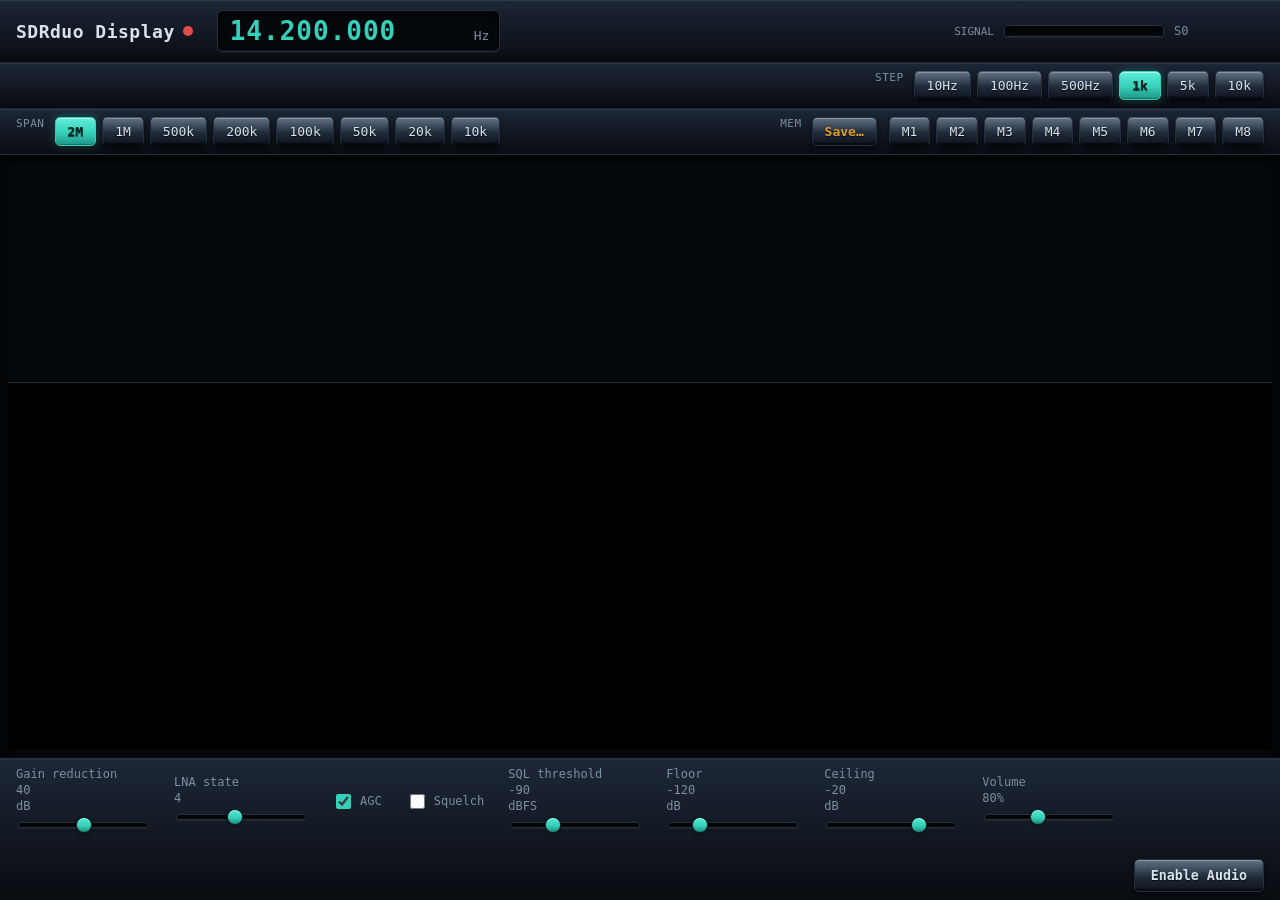
==== Install/payload/static/index.html @ a90272e3 "Add standalone installer (Install/setup.exe), v0.12 Self-contained setup.exe for installing on anoth" ====
<!DOCTYPE html>
<html lang="en">
<head>
<meta charset="utf-8" />
<meta name="viewport" content="width=device-width, initial-scale=1" />
<title>SDRduo Display</title>
<link rel="stylesheet" href="/static/app.css" />
</head>
<body>
<header id="topbar">
  <div id="brand">SDRduo Display <span id="conn-dot" class="dot dot-off" title="connection"></span></div>

  <div id="freq-block">
    <input id="freq-input" type="text" inputmode="none" value="14.200.000" readonly />
    <span id="freq-unit">Hz</span>
  </div>

  <div id="mode-buttons" class="btn-row"></div>

  <div id="meter-block">
    <div class="meter-label">SIGNAL</div>
    <div id="smeter"><div id="smeter-fill"></div></div>
    <div id="smeter-val">S0</div>
    <div id="overload-badge" class="badge hidden">OVERLOAD</div>
    <div id="sql-badge" class="badge badge-sql hidden">SQUELCHED</div>
  </div>
</header>

<div class="dual-row">
  <div id="band-row" class="btn-row"></div>
  <div id="step-row" class="btn-row">
    <span class="row-label">STEP</span>
  </div>
</div>

<div class="dual-row">
  <div id="span-row" class="btn-row">
    <span class="row-label">SPAN</span>
  </div>
  <div id="mem-row" class="btn-row">
    <span class="row-label">MEM</span>
    <button id="mem-save-btn" title="Click, then click a memory slot to save the current frequency + mode into it">Save&hellip;</button>
  </div>
</div>

<main>
  <canvas id="spectrum" height="220"></canvas>
  <canvas id="waterfall" height="260"></canvas>
</main>

<footer id="controls">
  <label class="ctrl">
    Gain reduction <span id="grdb-val">40</span> dB
    <input id="grdb-slider" type="range" min="20" max="59" value="40" />
  </label>
  <label class="ctrl">
    LNA state <span id="lna-val">4</span>
    <input id="lna-slider" type="range" min="0" max="9" value="4" />
  </label>
  <label class="ctrl ctrl-toggle">
    <input id="agc-toggle" type="checkbox" checked />
    AGC
  </label>
  <label class="ctrl ctrl-toggle">
    <input id="sql-toggle" type="checkbox" />
    Squelch
  </label>
  <label class="ctrl">
    SQL threshold <span id="sql-val">-90</span> dBFS
    <input id="sql-slider" type="range" min="-120" max="-20" value="-90" />
  </label>
  <label class="ctrl">
    Floor <span id="floor-val">-120</span> dB
    <input id="floor-slider" type="range" min="-140" max="-40" value="-120" />
  </label>
  <label class="ctrl">
    Ceiling <span id="ceil-val">-20</span> dB
    <input id="ceil-slider" type="range" min="-80" max="0" value="-20" />
  </label>
  <label class="ctrl">
    Volume <span id="vol-val">80%</span>
    <input id="vol-slider" type="range" min="0" max="200" value="80" />
  </label>
  <button id="audio-btn">Enable Audio</button>
</footer>

<div id="keypad-overlay" class="hidden">
  <div id="keypad">
    <div id="keypad-unit-row">
      <button id="keypad-unit-mhz" data-unit="MHz">MHz</button>
      <button id="keypad-unit-khz" data-unit="kHz">kHz</button>
    </div>
    <div id="keypad-display">0</div>
    <div id="keypad-mhz-preview">= 0.000000 MHz</div>
    <div id="keypad-grid">
      <button data-key="7">7</button>
      <button data-key="8">8</button>
      <button data-key="9">9</button>
      <button data-key="4">4</button>
      <button data-key="5">5</button>
      <button data-key="6">6</button>
      <button data-key="1">1</button>
      <button data-key="2">2</button>
      <button data-key="3">3</button>
      <button id="keypad-clear" data-key="clear">C</button>
      <button data-key="0">0</button>
      <button data-key=".">.</button>
    </div>
    <div id="keypad-actions">
      <button id="keypad-back" data-key="back">&#9003;</button>
      <button id="keypad-cancel">Cancel</button>
      <button id="keypad-ok">Enter</button>
    </div>
  </div>
</div>

<script src="/static/app.js"></script>
</body>
</html>
---- static/app.css ----
:root {
  --bg: #0b0f14;
  --panel: #121821;
  --border: #23303f;
  --text: #d8e2ea;
  --dim: #7c8ea0;
  --accent: #35d0ba;
  --amber: #e0a030;
  --red: #e04b4b;
  --green: #3ecf5e;

  /* Skeuomorphic panel-chrome tokens: raised buttons and panels use
     --raised-*, sunken displays (LCD/meter/canvas bezels) use --sunk-*.
     Raised surfaces layer a glass "sheen" (fading white band across the
     top half) over the base shade -- the classic glossy-button look --
     rather than just a flat top-to-bottom gradient. */
  --raised-grad:
    linear-gradient(180deg, rgba(255, 255, 255, 0.22) 0%, rgba(255, 255, 255, 0.05) 40%, rgba(255, 255, 255, 0) 55%),
    linear-gradient(180deg, #37495f 0%, #0d131c 100%);
  --raised-grad-hover:
    linear-gradient(180deg, rgba(255, 255, 255, 0.3) 0%, rgba(255, 255, 255, 0.07) 40%, rgba(255, 255, 255, 0) 55%),
    linear-gradient(180deg, #435972 0%, #121a26 100%);
  --raised-shadow:
    inset 0 1px 0 rgba(255, 255, 255, 0.25),
    inset 0 -2px 1px rgba(0, 0, 0, 0.55),
    0 2px 5px rgba(0, 0, 0, 0.65);
  --raised-shadow-active:
    inset 0 3px 6px rgba(0, 0, 0, 0.8),
    inset 0 -1px 0 rgba(255, 255, 255, 0.05);
  --panel-grad: linear-gradient(180deg, #1d2738 0%, #090c10 100%);
  --panel-shadow: inset 0 1px 0 rgba(255, 255, 255, 0.08), 0 3px 10px rgba(0, 0, 0, 0.65);
  --sunk-shadow:
    inset 0 3px 7px rgba(0, 0, 0, 0.9),
    inset 0 -1px 0 rgba(255, 255, 255, 0.04),
    0 1px 0 rgba(255, 255, 255, 0.04);
}

* { box-sizing: border-box; }

html, body {
  margin: 0;
  height: 100%;
  background: var(--bg);
  color: var(--text);
  font-family: "Segoe UI", Consolas, monospace;
  overflow: hidden;
}

body {
  display: flex;
  flex-direction: column;
}

#topbar {
  display: flex;
  align-items: center;
  gap: 24px;
  padding: 10px 16px;
  background: var(--panel-grad);
  box-shadow: var(--panel-shadow);
  border-bottom: 1px solid var(--border);
  flex-wrap: wrap;
  position: relative;
  z-index: 1;
}

#brand {
  font-size: 18px;
  font-weight: 600;
  letter-spacing: 0.5px;
  display: flex;
  align-items: center;
  gap: 8px;
}

.dot { width: 10px; height: 10px; border-radius: 50%; display: inline-block; }
.dot-off { background: var(--red); }
.dot-on { background: var(--green); }

#freq-block {
  display: flex;
  align-items: baseline;
  gap: 6px;
  background: #05080b;
  box-shadow: var(--sunk-shadow);
  border: 1px solid var(--border);
  border-radius: 6px;
  padding: 4px 10px;
  cursor: pointer;
}
#freq-block:hover { border-color: var(--accent); }

#freq-input {
  background: transparent;
  border: none;
  color: var(--accent);
  font-size: 26px;
  font-weight: 700;
  font-family: inherit;
  width: 240px;
  letter-spacing: 1px;
  cursor: pointer;
  caret-color: transparent;
}
#freq-input:focus { outline: none; color: #fff; }

#freq-unit { color: var(--dim); font-size: 13px; }

.btn-row {
  display: flex;
  gap: 6px;
  flex-wrap: wrap;
}

.btn-row button {
  background: var(--raised-grad);
  box-shadow: var(--raised-shadow);
  text-shadow: 0 1px 1px rgba(0, 0, 0, 0.7);
  color: var(--text);
  border: 1px solid var(--border);
  border-top-color: #46586f;
  border-bottom-color: #060a0f;
  border-radius: 5px;
  padding: 6px 12px;
  font-size: 13px;
  cursor: pointer;
  font-family: inherit;
}
.btn-row button:hover { background: var(--raised-grad-hover); border-color: var(--accent); }
.btn-row button:active { background: var(--raised-grad); box-shadow: var(--raised-shadow-active); transform: translateY(1px); }
.btn-row button.active {
  background: linear-gradient(180deg, #5eeed8 0%, var(--accent) 55%, #1f9483 100%);
  color: #04231d;
  border-color: var(--accent);
  font-weight: 700;
  box-shadow:
    inset 0 1px 0 rgba(255, 255, 255, 0.5),
    inset 0 -1px 0 rgba(0, 0, 0, 0.25),
    0 1px 3px rgba(0, 0, 0, 0.5),
    0 0 8px rgba(53, 208, 186, 0.35);
}

.dual-row {
  display: flex;
  flex-wrap: wrap;
  justify-content: space-between;
  align-items: center;
  gap: 8px 24px;
  padding: 8px 16px;
  background: var(--panel-grad);
  box-shadow: var(--panel-shadow);
  border-bottom: 1px solid var(--border);
  position: relative;
  z-index: 1;
}
.dual-row .btn-row {
  padding: 0;
  background: none;
  border-bottom: none;
  flex: 0 1 auto;
}

#mem-save-btn {
  background: var(--raised-grad);
  box-shadow: var(--raised-shadow);
  text-shadow: 0 1px 1px rgba(0, 0, 0, 0.7);
  color: var(--amber);
  border: 1px solid var(--border);
  border-radius: 5px;
  padding: 6px 12px;
  font-size: 13px;
  font-weight: 700;
  cursor: pointer;
  font-family: inherit;
  margin-right: 6px;
}
#mem-save-btn:hover { background: var(--raised-grad-hover); border-color: var(--amber); }
#mem-save-btn:active { box-shadow: var(--raised-shadow-active); transform: translateY(1px); }
#mem-row.save-armed #mem-save-btn {
  background: linear-gradient(180deg, #f6cf7a 0%, var(--amber) 55%, #a9711c 100%);
  color: #241705;
  border-color: var(--amber);
  box-shadow:
    inset 0 1px 0 rgba(255, 255, 255, 0.5),
    inset 0 -1px 0 rgba(0, 0, 0, 0.25),
    0 1px 3px rgba(0, 0, 0, 0.5),
    0 0 8px rgba(224, 160, 48, 0.4);
}
#mem-row.save-armed .mem-slot {
  border-color: var(--amber);
  animation: mem-pulse 1s ease-in-out infinite;
}
@keyframes mem-pulse {
  0%, 100% { box-shadow: 0 0 0 0 rgba(224, 160, 48, 0.5); }
  50% { box-shadow: 0 0 0 4px rgba(224, 160, 48, 0); }
}
.mem-slot.filled { color: var(--accent); border-color: #2a4a44; }

.row-label {
  font-size: 11px;
  color: var(--dim);
  letter-spacing: 0.5px;
  margin-right: 4px;
}

#meter-block {
  margin-left: auto;
  display: flex;
  align-items: center;
  gap: 10px;
}
.meter-label { font-size: 11px; color: var(--dim); }
#smeter {
  width: 160px;
  height: 12px;
  background: #05080b;
  box-shadow: var(--sunk-shadow);
  border: 1px solid var(--border);
  border-radius: 3px;
  overflow: hidden;
}
#smeter-fill {
  height: 100%;
  width: 0%;
  background: linear-gradient(90deg, var(--green), var(--amber), var(--red));
  box-shadow: inset 0 1px 0 rgba(255, 255, 255, 0.35), inset 0 -2px 3px rgba(0, 0, 0, 0.3);
}
#smeter-val { font-size: 12px; color: var(--dim); width: 90px; }
.badge {
  background: var(--red);
  color: #fff;
  font-size: 11px;
  font-weight: 700;
  padding: 3px 8px;
  border-radius: 4px;
}
.badge-sql { background: #445266; }
.hidden { display: none; }

main {
  flex: 1;
  display: flex;
  flex-direction: column;
  min-height: 0;
  overflow: hidden;
  /* Recessed "screen" bezel around the canvases -- padding keeps this on
     main's own uncovered surface, so it stays visible instead of sitting
     behind the canvases' opaque pixel content. */
  padding: 8px;
  background: #05080b;
  box-shadow:
    inset 0 4px 10px rgba(0, 0, 0, 0.95),
    inset 0 -1px 0 rgba(255, 255, 255, 0.04),
    0 0 0 1px rgba(255, 255, 255, 0.05);
}

#spectrum, #waterfall {
  width: 100%;
  display: block;
}
#spectrum {
  height: 220px;
  flex: 0 0 auto;
  background: #05080b;
  border-bottom: 1px solid var(--border);
}
#waterfall {
  flex: 1 1 auto;
  min-height: 0;
  background: #000;
}

#controls {
  display: flex;
  align-items: center;
  gap: 24px;
  padding: 8px 16px;
  background: var(--panel-grad);
  box-shadow: 0 -2px 6px rgba(0, 0, 0, 0.5), inset 0 1px 0 rgba(255, 255, 255, 0.05);
  border-top: 1px solid var(--border);
  flex-wrap: wrap;
  position: relative;
  z-index: 1;
}

.ctrl {
  display: flex;
  flex-direction: column;
  gap: 2px;
  font-size: 12px;
  color: var(--dim);
}
.ctrl-toggle { flex-direction: row; align-items: center; gap: 6px; }

input[type="checkbox"] {
  accent-color: var(--accent);
  width: 15px;
  height: 15px;
  cursor: pointer;
}

/* Glossy 3D knob on a sunken groove, matching the raised-button chrome. */
input[type="range"] {
  -webkit-appearance: none;
  appearance: none;
  width: 130px;
  height: 16px;
  background: transparent;
  cursor: pointer;
}
input[type="range"]::-webkit-slider-runnable-track {
  height: 6px;
  border-radius: 3px;
  background: #05080b;
  box-shadow: var(--sunk-shadow);
  border: 1px solid var(--border);
}
input[type="range"]::-webkit-slider-thumb {
  -webkit-appearance: none;
  width: 16px;
  height: 16px;
  margin-top: -6px;
  border-radius: 50%;
  background: linear-gradient(180deg, #4de8d0 0%, var(--accent) 55%, #1c8a7a 100%);
  border: 1px solid #0c2b26;
  box-shadow: inset 0 1px 0 rgba(255, 255, 255, 0.6), 0 1px 3px rgba(0, 0, 0, 0.6);
}
input[type="range"]::-webkit-slider-thumb:active { box-shadow: inset 0 1px 3px rgba(0, 0, 0, 0.5); }
input[type="range"]::-moz-range-track {
  height: 6px;
  border-radius: 3px;
  background: #05080b;
  box-shadow: var(--sunk-shadow);
  border: 1px solid var(--border);
}
input[type="range"]::-moz-range-thumb {
  width: 14px;
  height: 14px;
  border-radius: 50%;
  background: linear-gradient(180deg, #4de8d0 0%, var(--accent) 55%, #1c8a7a 100%);
  border: 1px solid #0c2b26;
  box-shadow: inset 0 1px 0 rgba(255, 255, 255, 0.6), 0 1px 3px rgba(0, 0, 0, 0.6);
}

#audio-btn {
  margin-left: auto;
  background: var(--raised-grad);
  box-shadow: var(--raised-shadow);
  text-shadow: 0 1px 1px rgba(0, 0, 0, 0.7);
  color: var(--text);
  border: 1px solid var(--border);
  border-radius: 5px;
  padding: 8px 16px;
  font-weight: 700;
  cursor: pointer;
  font-family: inherit;
}
#audio-btn:hover { background: var(--raised-grad-hover); border-color: var(--accent); }
#audio-btn:active { box-shadow: var(--raised-shadow-active); transform: translateY(1px); }
#audio-btn.active {
  background: linear-gradient(180deg, #5eeed8 0%, var(--accent) 55%, #1f9483 100%);
  color: #04231d;
  border-color: var(--accent);
  box-shadow:
    inset 0 1px 0 rgba(255, 255, 255, 0.5),
    inset 0 -1px 0 rgba(0, 0, 0, 0.25),
    0 1px 3px rgba(0, 0, 0, 0.5),
    0 0 8px rgba(53, 208, 186, 0.35);
}

#keypad-overlay {
  position: fixed;
  inset: 0;
  background: rgba(2, 4, 6, 0.75);
  display: flex;
  align-items: center;
  justify-content: center;
  z-index: 100;
}
#keypad-overlay.hidden {
  display: none;
}

#keypad {
  background: var(--panel-grad);
  border: 1px solid var(--border);
  border-radius: 10px;
  padding: 16px;
  width: 300px;
  box-shadow: inset 0 1px 0 rgba(255, 255, 255, 0.06), 0 10px 40px rgba(0, 0, 0, 0.5);
}

#keypad-unit-row {
  display: flex;
  gap: 8px;
  margin-bottom: 8px;
}
#keypad-unit-row button {
  flex: 1;
  background: var(--raised-grad);
  box-shadow: var(--raised-shadow);
  color: var(--text);
  border: 1px solid var(--border);
  border-radius: 6px;
  padding: 6px 0;
  font-size: 13px;
  font-weight: 700;
  cursor: pointer;
  font-family: inherit;
}
#keypad-unit-row button:hover { background: var(--raised-grad-hover); border-color: var(--accent); }
#keypad-unit-row button.active {
  background: linear-gradient(180deg, #5eeed8 0%, var(--accent) 55%, #1f9483 100%);
  color: #04231d;
  border-color: var(--accent);
  box-shadow:
    inset 0 1px 0 rgba(255, 255, 255, 0.5),
    inset 0 -1px 0 rgba(0, 0, 0, 0.25),
    0 1px 3px rgba(0, 0, 0, 0.5);
}

#keypad-display {
  background: #05080b;
  box-shadow: var(--sunk-shadow);
  border: 1px solid var(--border);
  border-radius: 6px;
  color: var(--accent);
  font-size: 26px;
  font-weight: 700;
  letter-spacing: 1px;
  text-align: right;
  padding: 10px 14px;
  margin-bottom: 4px;
  font-family: inherit;
  overflow-x: auto;
  white-space: nowrap;
}

/* Live "this many digits = X.XXXXXX MHz" readout -- entering a station's
   dial frequency here (e.g. "100898" meaning 100.898 MHz) without the full
   9-digit Hz count silently tunes 1000x low into another band entirely,
   with no error and no visual cue. This makes the actual result obvious
   before committing. */
#keypad-mhz-preview {
  color: var(--dim);
  font-size: 13px;
  text-align: right;
  margin-bottom: 12px;
  padding: 0 14px;
}

#keypad-grid {
  display: grid;
  grid-template-columns: repeat(3, 1fr);
  gap: 8px;
}

#keypad-grid button {
  background: var(--raised-grad);
  box-shadow: var(--raised-shadow);
  text-shadow: 0 1px 1px rgba(0, 0, 0, 0.7);
  color: var(--text);
  border: 1px solid var(--border);
  border-radius: 6px;
  font-size: 20px;
  font-weight: 600;
  padding: 16px 0;
  cursor: pointer;
  font-family: inherit;
}
#keypad-grid button:hover { background: var(--raised-grad-hover); border-color: var(--accent); }
#keypad-grid button:active {
  background: var(--accent);
  color: #05080b;
  box-shadow: var(--raised-shadow-active);
  transform: translateY(1px);
}
#keypad-clear { color: var(--amber); }

#keypad-actions {
  display: flex;
  gap: 8px;
  margin-top: 12px;
}
#keypad-actions button {
  flex: 1;
  border-radius: 6px;
  border: 1px solid var(--border);
  padding: 12px 0;
  font-size: 15px;
  font-weight: 700;
  cursor: pointer;
  font-family: inherit;
  box-shadow: var(--raised-shadow);
}
#keypad-actions button:active { box-shadow: var(--raised-shadow-active); transform: translateY(1px); }
#keypad-back { background: var(--raised-grad); color: var(--amber); }
#keypad-back:hover { background: var(--raised-grad-hover); border-color: var(--amber); }
#keypad-cancel { background: var(--raised-grad); color: var(--text); }
#keypad-cancel:hover { background: var(--raised-grad-hover); }
#keypad-ok {
  background: linear-gradient(180deg, #5eeed8 0%, var(--accent) 55%, #1f9483 100%);
  color: #04231d;
  border-color: var(--accent);
  box-shadow:
    inset 0 1px 0 rgba(255, 255, 255, 0.5),
    inset 0 -1px 0 rgba(0, 0, 0, 0.25),
    0 1px 3px rgba(0, 0, 0, 0.5);
}
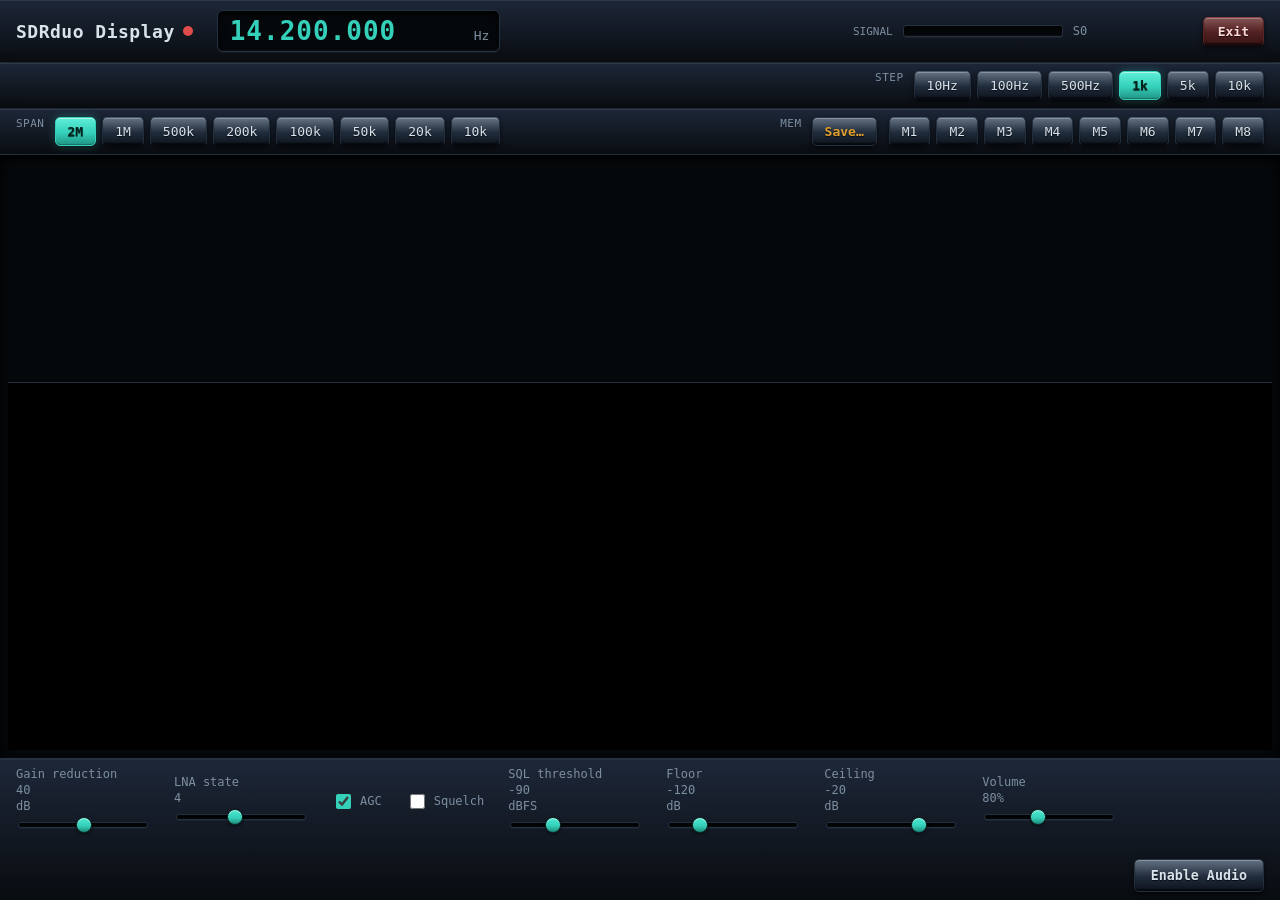
==== commit c33319b6: "Add Exit button for clean shutdown, v0.14 - backend/server.py: new POST /api/shutdown -- releases th" ====
--- a/Install/payload/static/index.html
+++ b/Install/payload/static/index.html
@@ -24,6 +24,8 @@
     <div id="overload-badge" class="badge hidden">OVERLOAD</div>
     <div id="sql-badge" class="badge badge-sql hidden">SQUELCHED</div>
   </div>
+
+  <button id="exit-btn" title="Stop the SDRduo Display server (releases the RSPduo cleanly)">Exit</button>
 </header>
 
 <div class="dual-row">
@@ -114,6 +116,13 @@
   </div>
 </div>
 
+<div id="shutdown-overlay" class="hidden">
+  <div id="shutdown-message">
+    <div id="shutdown-title">Server stopped</div>
+    <div id="shutdown-sub">The RSPduo has been released. You can close this tab.</div>
+  </div>
+</div>
+
 <script src="/static/app.js"></script>
 </body>
 </html>
--- a/static/app.css
+++ b/static/app.css
@@ -209,6 +209,31 @@
   align-items: center;
   gap: 10px;
 }
+
+#exit-btn {
+  margin-left: 16px;
+  background: linear-gradient(180deg, rgba(255, 255, 255, 0.18) 0%, rgba(255, 255, 255, 0.03) 40%, rgba(255, 255, 255, 0) 55%),
+    linear-gradient(180deg, #6b2f2f 0%, #3a1414 100%);
+  box-shadow: var(--raised-shadow);
+  text-shadow: 0 1px 1px rgba(0, 0, 0, 0.7);
+  color: #ffd9d9;
+  border: 1px solid #5c2323;
+  border-top-color: #8a4646;
+  border-bottom-color: #1c0808;
+  border-radius: 5px;
+  padding: 6px 14px;
+  font-size: 13px;
+  font-weight: 700;
+  cursor: pointer;
+  font-family: inherit;
+}
+#exit-btn:hover {
+  background: linear-gradient(180deg, rgba(255, 255, 255, 0.24) 0%, rgba(255, 255, 255, 0.04) 40%, rgba(255, 255, 255, 0) 55%),
+    linear-gradient(180deg, #863b3b 0%, #481a1a 100%);
+  border-color: var(--red);
+}
+#exit-btn:active { box-shadow: var(--raised-shadow-active); transform: translateY(1px); }
+#exit-btn:disabled { opacity: 0.5; cursor: default; }
 .meter-label { font-size: 11px; color: var(--dim); }
 #smeter {
   width: 160px;
@@ -379,6 +404,41 @@
 }
 #keypad-overlay.hidden {
   display: none;
+}
+
+#shutdown-overlay {
+  position: fixed;
+  inset: 0;
+  background: rgba(2, 4, 6, 0.92);
+  display: flex;
+  align-items: center;
+  justify-content: center;
+  z-index: 200;
+}
+/* Same ID-vs-class specificity trap as #keypad-overlay above (see its
+   history) -- .hidden alone can't beat this element's own #id rule, so
+   this needs to be specific enough to actually win. */
+#shutdown-overlay.hidden {
+  display: none;
+}
+
+#shutdown-message {
+  text-align: center;
+  padding: 32px 48px;
+  background: var(--panel-grad);
+  border: 1px solid var(--border);
+  border-radius: 10px;
+  box-shadow: inset 0 1px 0 rgba(255, 255, 255, 0.06), 0 10px 40px rgba(0, 0, 0, 0.6);
+}
+#shutdown-title {
+  font-size: 22px;
+  font-weight: 700;
+  color: var(--text);
+  margin-bottom: 8px;
+}
+#shutdown-sub {
+  font-size: 14px;
+  color: var(--dim);
 }
 
 #keypad {
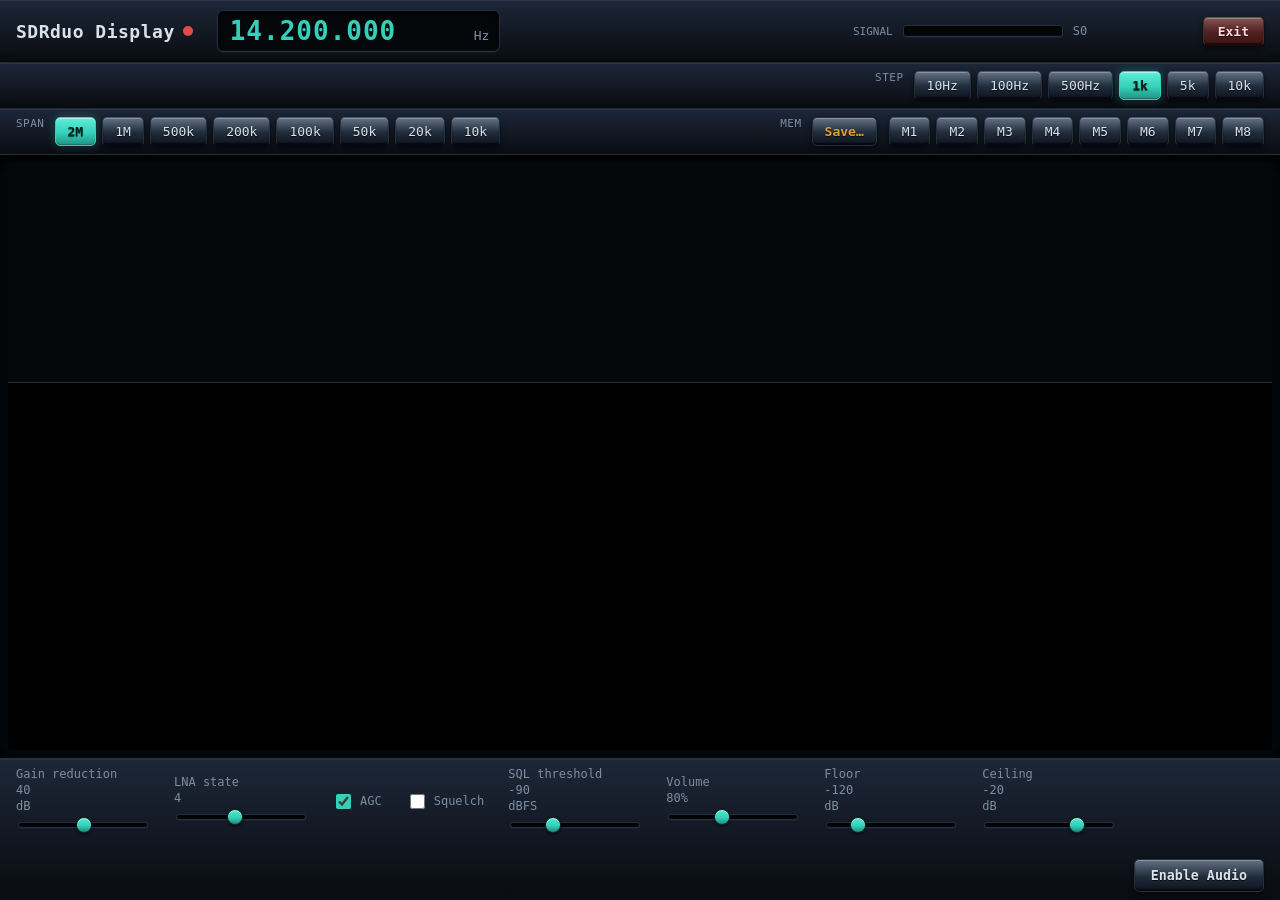
==== commit d1f674bc: "Decimate on a continuous grid across chunk boundaries Every decimation in the demod chain was a plai" ====
--- a/Install/payload/static/index.html
+++ b/Install/payload/static/index.html
@@ -72,16 +72,16 @@
     <input id="sql-slider" type="range" min="-120" max="-20" value="-90" />
   </label>
   <label class="ctrl">
+    Volume <span id="vol-val">80%</span>
+    <input id="vol-slider" type="range" min="0" max="200" value="80" />
+  </label>
+  <label class="ctrl">
     Floor <span id="floor-val">-120</span> dB
     <input id="floor-slider" type="range" min="-140" max="-40" value="-120" />
   </label>
   <label class="ctrl">
     Ceiling <span id="ceil-val">-20</span> dB
     <input id="ceil-slider" type="range" min="-80" max="0" value="-20" />
-  </label>
-  <label class="ctrl">
-    Volume <span id="vol-val">80%</span>
-    <input id="vol-slider" type="range" min="0" max="200" value="80" />
   </label>
   <button id="audio-btn">Enable Audio</button>
 </footer>
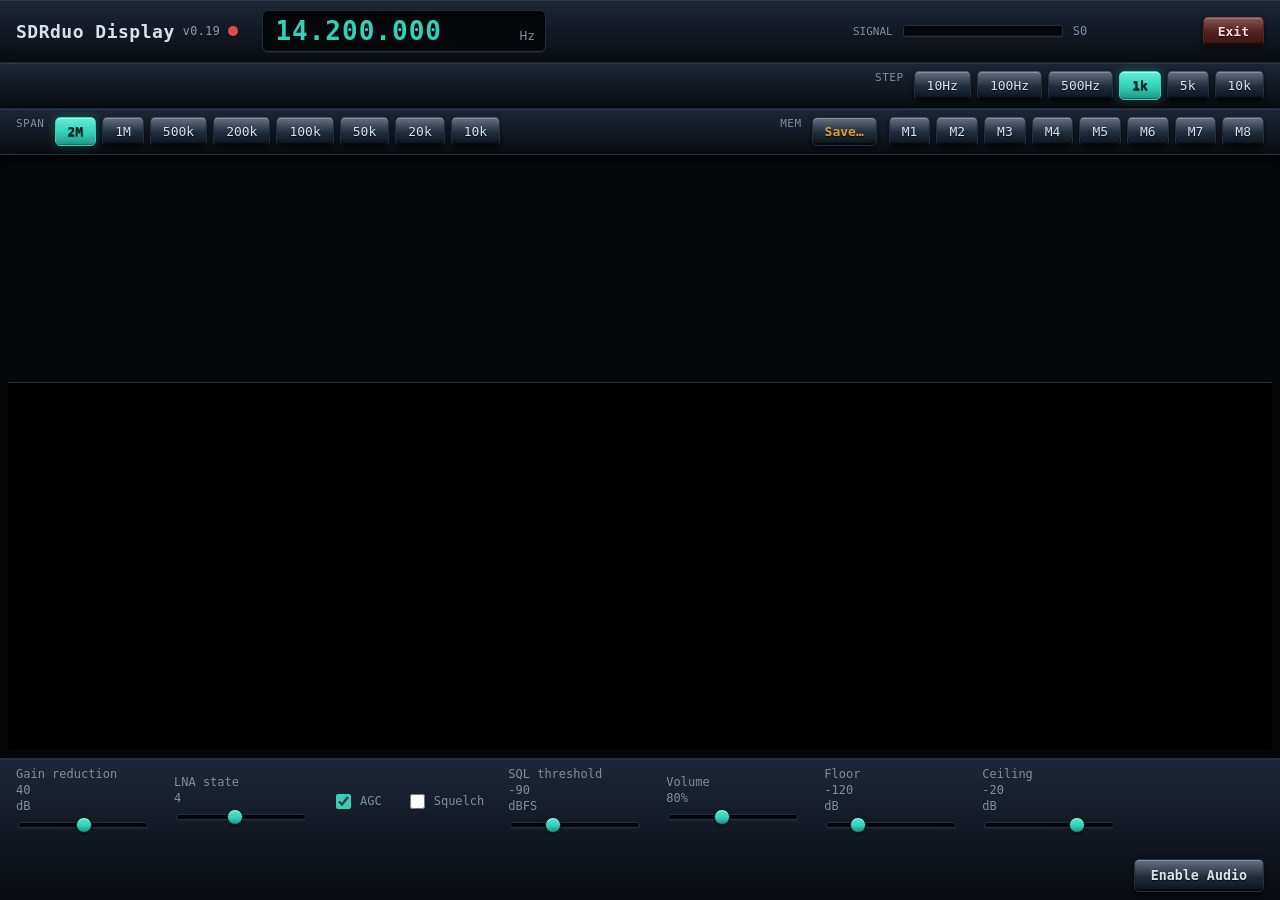
==== commit b6644a35: "v0.19: show the version number in the header and browser tab Installer payload mirrored and setup.ex" ====
--- a/Install/payload/static/index.html
+++ b/Install/payload/static/index.html
@@ -3,12 +3,12 @@
 <head>
 <meta charset="utf-8" />
 <meta name="viewport" content="width=device-width, initial-scale=1" />
-<title>SDRduo Display</title>
+<title>SDRduo Display v0.19</title>
 <link rel="stylesheet" href="/static/app.css" />
 </head>
 <body>
 <header id="topbar">
-  <div id="brand">SDRduo Display <span id="conn-dot" class="dot dot-off" title="connection"></span></div>
+  <div id="brand">SDRduo Display <small style="font-size:0.65em; opacity:0.65; font-weight:normal;">v0.19</small> <span id="conn-dot" class="dot dot-off" title="connection"></span></div>
 
   <div id="freq-block">
     <input id="freq-input" type="text" inputmode="none" value="14.200.000" readonly />
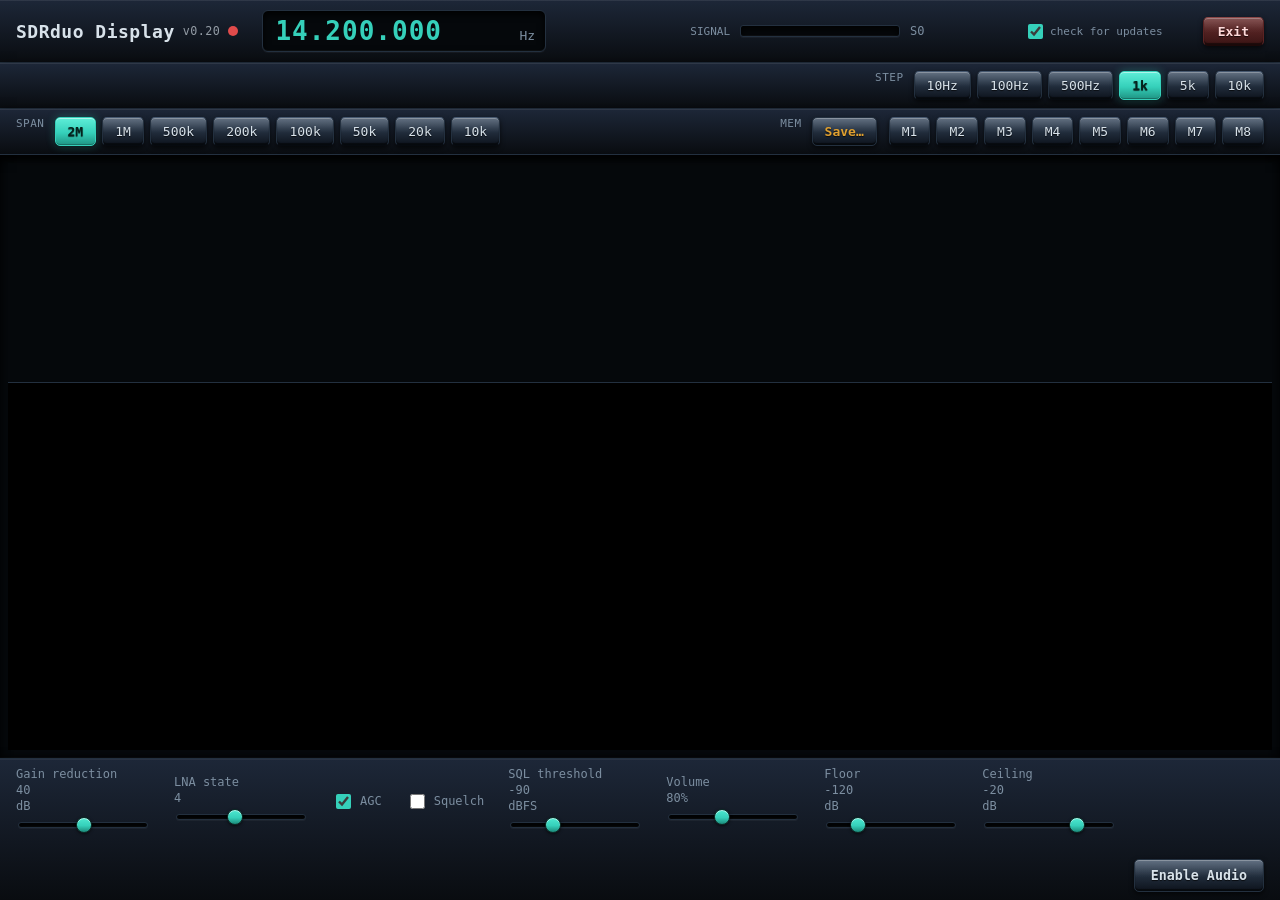
==== commit 0778a84a: "v0.20: optional check for a newer GitHub release (browser-side), payload + setup.exe resynced Co-Aut" ====
--- a/Install/payload/static/index.html
+++ b/Install/payload/static/index.html
@@ -3,12 +3,13 @@
 <head>
 <meta charset="utf-8" />
 <meta name="viewport" content="width=device-width, initial-scale=1" />
-<title>SDRduo Display v0.19</title>
+<title>SDRduo Display v0.20</title>
 <link rel="stylesheet" href="/static/app.css" />
 </head>
 <body>
 <header id="topbar">
-  <div id="brand">SDRduo Display <small style="font-size:0.65em; opacity:0.65; font-weight:normal;">v0.19</small> <span id="conn-dot" class="dot dot-off" title="connection"></span></div>
+  <div id="brand">SDRduo Display <small style="font-size:0.65em; opacity:0.65; font-weight:normal;">v0.20</small> <span id="conn-dot" class="dot dot-off" title="connection"></span>
+    <a id="update-link" class="badge hidden" href="https://github.com/lrizio/SDRduoDisplay/releases/latest" target="_blank" rel="noopener" title="A newer SDRduo Display is on GitHub. Click to open the download page."></a></div>
 
   <div id="freq-block">
     <input id="freq-input" type="text" inputmode="none" value="14.200.000" readonly />
@@ -25,6 +26,7 @@
     <div id="sql-badge" class="badge badge-sql hidden">SQUELCHED</div>
   </div>
 
+  <label id="upd-opt" title="When this page opens, look on GitHub for a newer release (one small request from this browser; nothing is downloaded)."><input id="upd-chk" type="checkbox" checked /> check for updates</label>
   <button id="exit-btn" title="Stop the SDRduo Display server (releases the RSPduo cleanly)">Exit</button>
 </header>
 
--- a/static/app.css
+++ b/static/app.css
@@ -261,6 +261,9 @@
 }
 .badge-sql { background: #445266; }
 .hidden { display: none; }
+#update-link { background: #b87400; color: #fff; text-decoration: none; font-size: 12px; font-weight: 700; }
+#update-link:hover { background: #d98c00; }
+#upd-opt { font-size: 11px; color: var(--dim, #8a97a6); display: flex; align-items: center; gap: 4px; cursor: pointer; }
 
 main {
   flex: 1;
